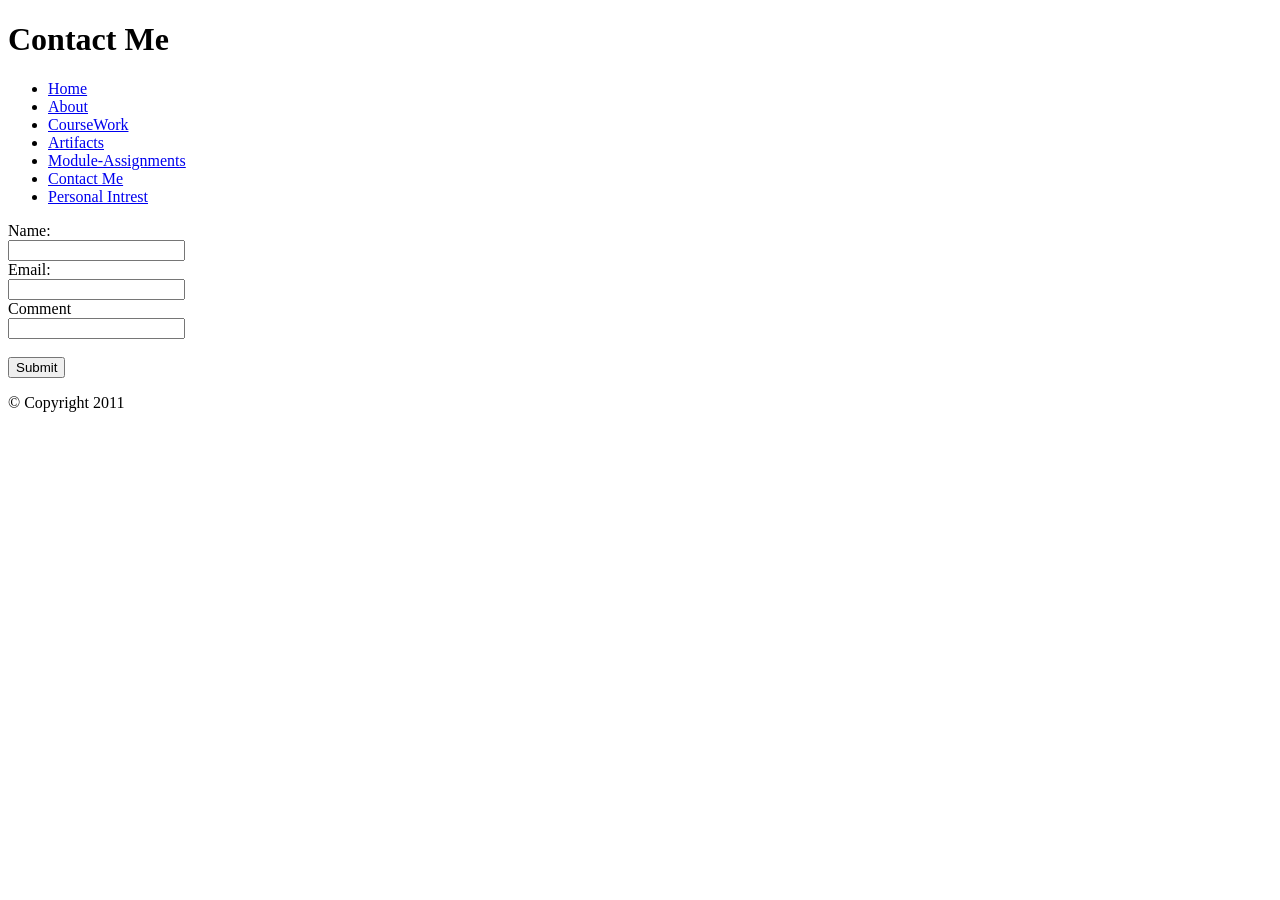
==== index.html @ a3cedf58 "Create index.html" ====
<!DOCTYPE html>

<html lang="en">

	<head>

      <link rel="stylesheet" media="screen" href="https://fontlibrary.org/face/gnutypewriter" type="text/css"/> 

	<title>Contact Me</title>

      <link rel="stylesheet" type="text/css" href="style.css">

	<meta charset="utf-8">

    <meta name="viewport" content="width=device-width">

	</head>

	<body>

		<div id="header">

			<h1>Contact Me</h1>

			<div id="nav">

				<ul>

					<li><a href="https://jared-scott.github.io/Home2/">Home</a></li>

					<li><a href="https://jared-scott.github.io/About/">About</a></li>

					<li><a href="https://jared-scott.github.io/CourseWork/">CourseWork</a></li>

					<li><a href="https://jared-scott.github.io/Artifacts/">Artifacts</a></li>

					<li><a href="https://jared-scott.github.io/ModuleAssignments/">Module-Assignments</a></li>
                  
                    <li><a href="https://jared-scott.github.io/Contact/">Contact Me</a></li>
                  	
                  <li><a href="https://jared-scott.github.io/Personal/">Personal Intrest</a></li>



				</ul>

			</div>

		</div>

		<div id="content">

			<div id="feature">

		<p><form action="thanks.html" method="get" name="myContact">
  Name:<br>
  <input type="text" name="name"><br>
  Email:<br>
  <input type="Email" name="Email" ><br>
  Comment<br>
  <input type="text" name="Comment"><br><br>
              
  <input type="submit" value="Submit">
</form> 
                

          </div>
          

			

		</div>

		<div id="footer">

			<p>&copy; Copyright 2011</p>

		</div>

	</body>

</html>
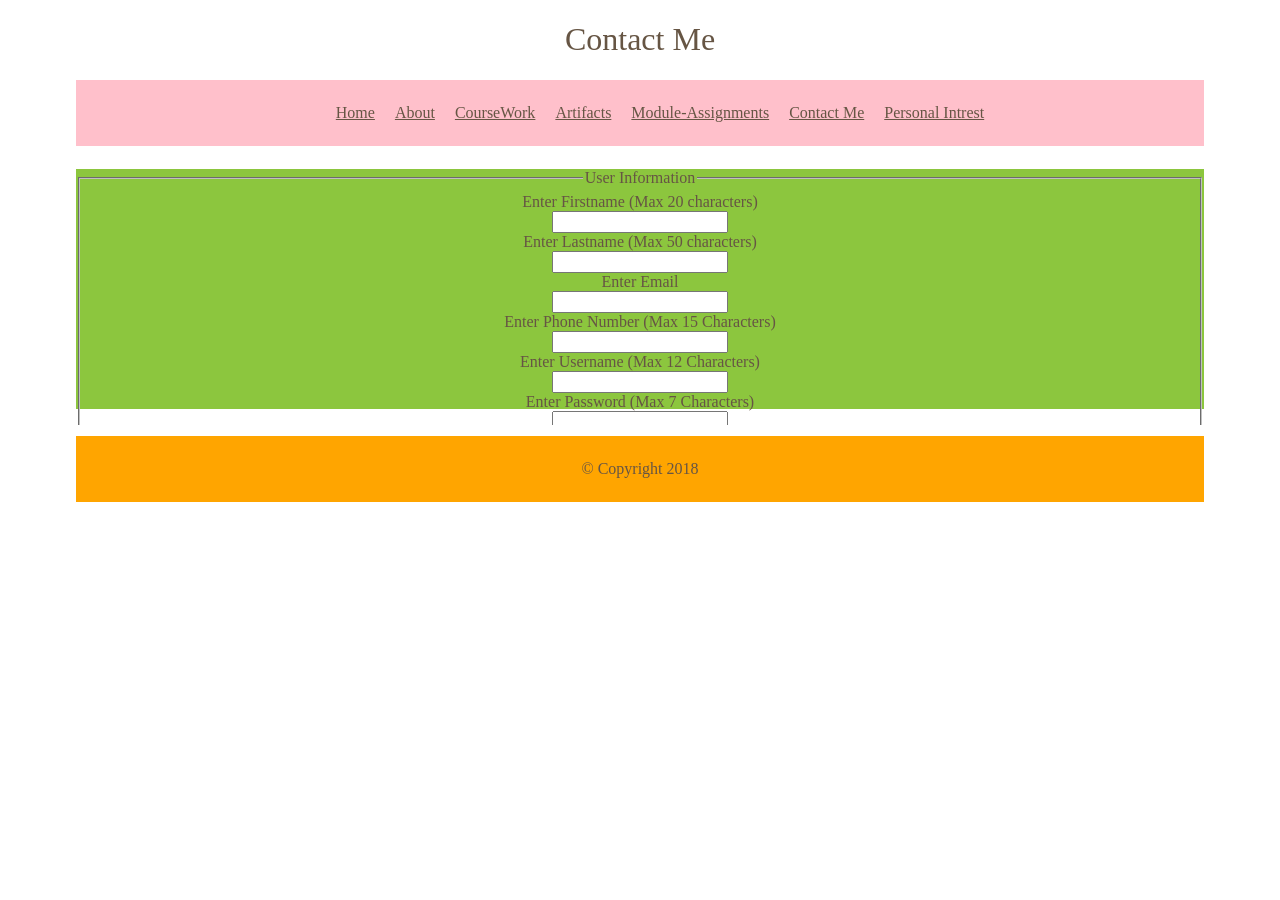
==== commit 555a7910: "Update index.html" ====
--- a/index.html
+++ b/index.html
@@ -51,17 +51,75 @@
 		<div id="content">
 
 			<div id="feature">
-
-		<p><form action="thanks.html" method="get" name="myContact">
-  Name:<br>
-  <input type="text" name="name"><br>
-  Email:<br>
-  <input type="Email" name="Email" ><br>
-  Comment<br>
-  <input type="text" name="Comment"><br><br>
-              
-  <input type="submit" value="Submit">
-</form> 
+              <div id="errorMessages"> </div>
+<!--Add the URL to your Thank you page -->
+<form action="thanks.html" method="get" 
+name="myContact" onsubmit="return ValidateForm();">
+	<fieldset>
+<legend>User Information</legend>
+<label for="firstname">Enter Firstname (Max 20 characters) </label>
+<br>
+<input type="text" id="firstname">
+<br>
+<label for="lastname">Enter Lastname (Max 50 characters) </label>
+<br>
+<input type="text" id="lastname">
+<br>
+<label for="email">Enter Email</label>
+<br>
+<input type="text" id="email">
+<br>
+<label for="phone">Enter Phone Number (Max 15 Characters) </label>
+<br>
+<input type="text" id="phone">
+<br>
+<label for="username">Enter Username (Max 12 Characters)</label>
+<br>
+<input type="text" maxlength="12" id="username">
+<br>
+<label for="password">Enter Password (Max 7 Characters)</label>
+<br>
+<input type="password" maxlength="7" id="password">
+</fieldset>
+<fieldset>
+<legend>Current Address</legend>
+<label for="address">Enter Address</label>
+<br>
+<input type="text" name="address" id="address" size="50">
+<br>
+<label for="city">Enter City</label>
+<br>
+<input type="text" name="city" id="city">
+<br>
+<label for="countries">Choose Country</label>
+<br>
+<select id="countries">
+<option>Canada</option>
+<option>Mexico</option>
+<option>United States</option>
+</select>
+<br>
+<label for="zipcode">Enter zipcode</label>
+<br>
+<input type="text" name="zip" id="zipcode">
+</fieldset>
+<fieldset>
+<legend>Feel free to add comments</legend>
+<textarea name="commentbox" id="commentbox" rows="4" cols="50"></textarea>
+</fieldset>
+<br>
+<input id="submit" type="submit" value="Submit">
+<input id="cancel" type="submit" value="Cancel">
+</form>
+<footer>
+<br>
+<a href="https://jigsaw.w3.org/css-validator/check/referer">
+<img style="border:0;width:88px;height:31px" src="https://jigsaw.w3.org/css-validator/images/vcss" alt="Valid CSS!" />
+</a>
+<a href="https://jigsaw.w3.org/css-validator/check/referer">
+<img style="border:0;width:88px;height:31px" src="https://jigsaw.w3.org/css-validator/images/vcss-blue" alt="Valid CSS!" />
+</a>
+</footer> 
                 
 
           </div>
@@ -73,10 +131,10 @@
 
 		<div id="footer">
 
-			<p>&copy; Copyright 2011</p>
+			<p>&copy; Copyright 2018</p>
 
 		</div>
-
+<script src="script.js"></script>
 	</body>
 
 </html>
--- a/style.css
+++ b/style.css
@@ -0,0 +1,105 @@
+* {
+
+				font-family: 'GNUTypewriterStandard'; 
+
+   font-weight: normal; 
+
+   font-style: normal; 
+
+				color: #665544;
+
+				text-align: center;}
+
+			body {
+
+				width: 90%;
+
+				margin: 0 auto;
+
+background-image: url("https://d2ezq7t0wj6z8f.cloudfront.net/i26oW46jmTk6NIhmKfLUcG3xhtQ=/1200x861/filters:quality(90)/product/3/c/22c1903a918643319be85d6eb413a113.jpg")}
+
+			#content {
+
+				overflow: auto;}
+
+			#nav, #feature, #footer {
+
+				margin: 1%;}
+
+			.column1, .column2, .column3 {
+
+				width: 31.3%;
+
+				float: left;
+
+				margin: 1%;}
+
+			.column3 {
+
+				margin-right: 0%;}
+
+
+			li {
+
+				display: inline;
+
+				padding: 0.5em;}
+
+			 #footer {
+
+				background-color:orange;
+
+              padding: 0.5em 0;}
+
+			#feature, .article {
+
+				height: 15em;
+
+				margin-bottom: 1em;
+
+				background-color: #efefef;}
+
+#feature {
+
+ background-color: #8CC63E;
+
+ 
+ background-size:contain;
+
+ background-position: right;
+
+ background-repeat:no-repeat;}
+
+
+
+#nav {
+
+	background-color:pink;
+
+     padding: 0.5em 0;}
+
+.column1{
+
+  background-color:bisque
+
+}
+
+.column2{
+
+  background-color:Bisque
+
+}
+
+.column3{
+
+  background-color:bisque
+
+}
+    .column4, .column5{
+            width: 50%;
+      float: left;
+        background-color: bisque;
+        
+}
+
+ 
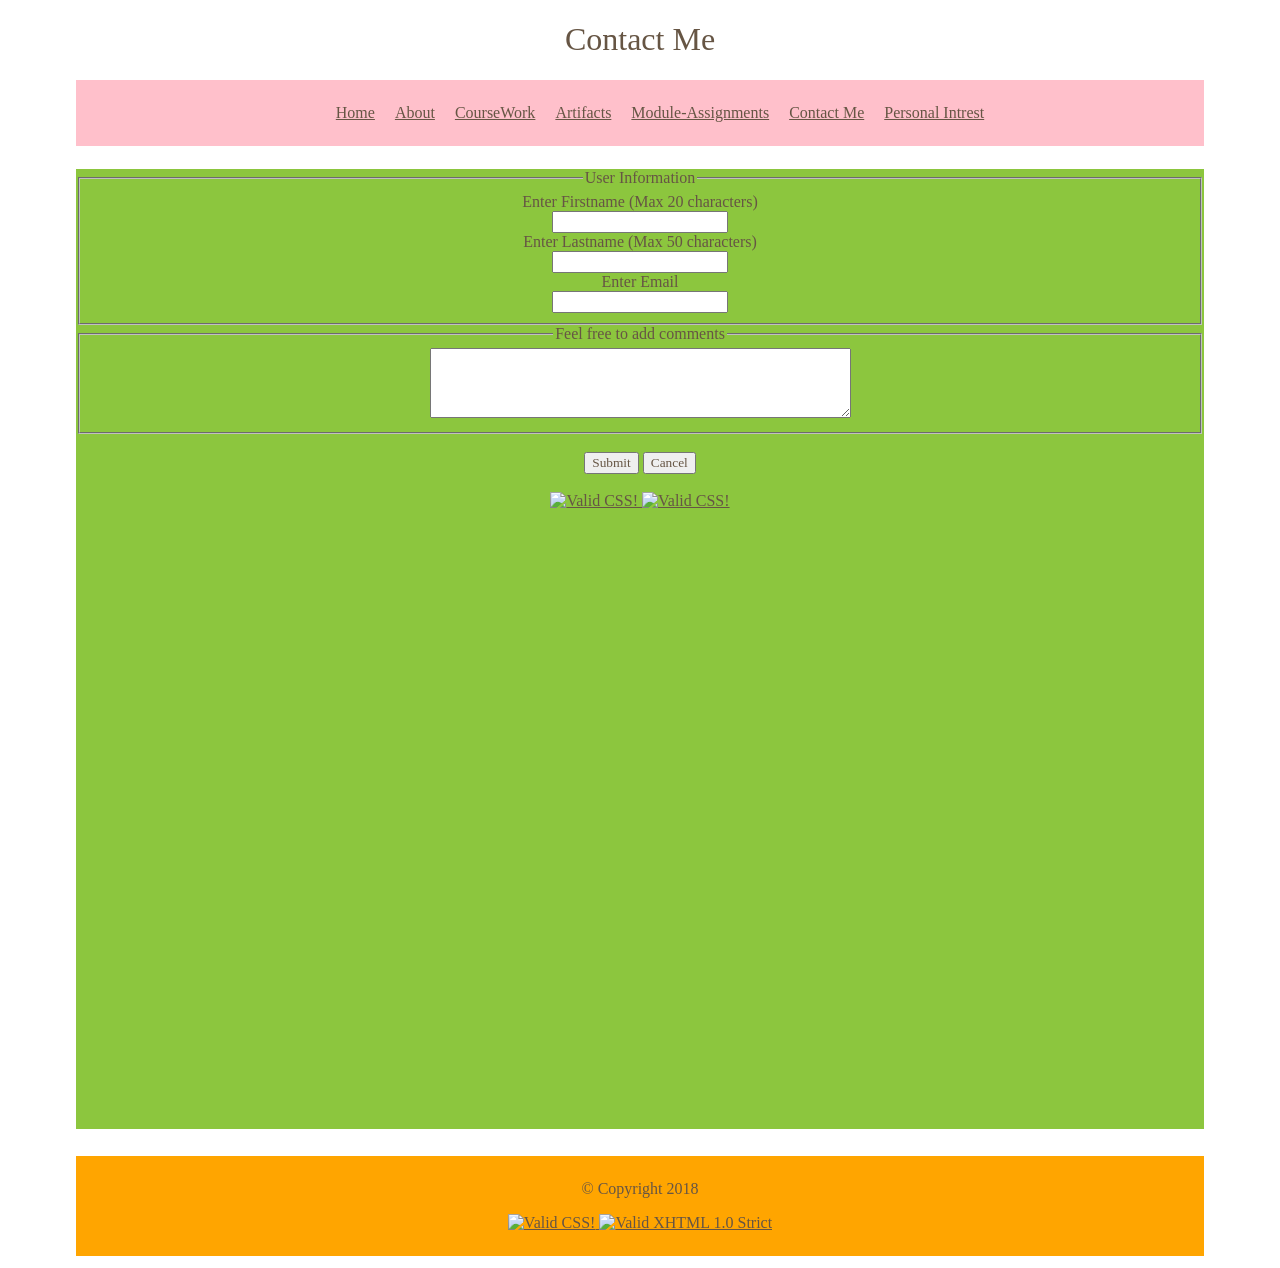
==== commit db843b23: "Update index.html" ====
--- a/index.html
+++ b/index.html
@@ -69,39 +69,6 @@
 <br>
 <input type="text" id="email">
 <br>
-<label for="phone">Enter Phone Number (Max 15 Characters) </label>
-<br>
-<input type="text" id="phone">
-<br>
-<label for="username">Enter Username (Max 12 Characters)</label>
-<br>
-<input type="text" maxlength="12" id="username">
-<br>
-<label for="password">Enter Password (Max 7 Characters)</label>
-<br>
-<input type="password" maxlength="7" id="password">
-</fieldset>
-<fieldset>
-<legend>Current Address</legend>
-<label for="address">Enter Address</label>
-<br>
-<input type="text" name="address" id="address" size="50">
-<br>
-<label for="city">Enter City</label>
-<br>
-<input type="text" name="city" id="city">
-<br>
-<label for="countries">Choose Country</label>
-<br>
-<select id="countries">
-<option>Canada</option>
-<option>Mexico</option>
-<option>United States</option>
-</select>
-<br>
-<label for="zipcode">Enter zipcode</label>
-<br>
-<input type="text" name="zip" id="zipcode">
 </fieldset>
 <fieldset>
 <legend>Feel free to add comments</legend>
@@ -132,6 +99,11 @@
 		<div id="footer">
 
 			<p>&copy; Copyright 2018</p>
+           <a href="http://jigsaw.w3.org/css-validator/check/referer"> 
+ <img style="border:0;width:88px;height:31px" src="http://jigsaw.w3.org/css-validator/images/vcss-blue" alt="Valid CSS!" /> </a>
+ <a href="http://validator.w3.org/check?uri=referer">
+ <img src="http://www.w3.org/Icons/valid-xhtml10" alt="Valid XHTML 1.0 Strict" height="31" width="88" /> </a>
+ <p id="demo"></p>
 
 		</div>
 <script src="script.js"></script>
--- a/style.css
+++ b/style.css
@@ -53,7 +53,7 @@
 
 			#feature, .article {
 
-				height: 15em;
+				height: 60em;
 
 				margin-bottom: 1em;
 
@@ -101,5 +101,10 @@
         background-color: bisque;
         
 }
+#errorMessages{
+
+color:red;
+}
+
 
  
